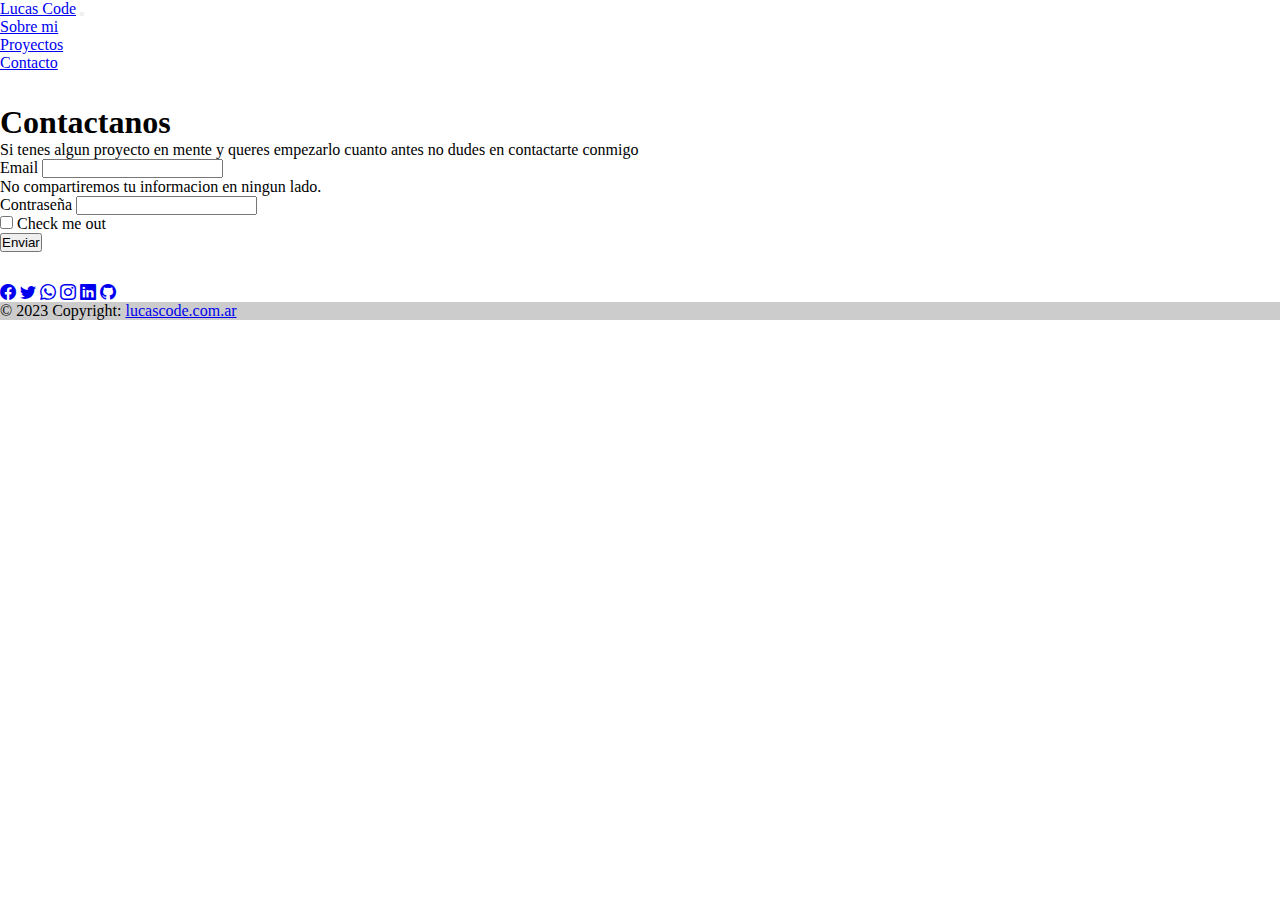
==== pages/contacto.html @ 853025fc "Converti los .css a sass" ====
<!DOCTYPE html>
<html lang="es">
<head>
    <meta charset="UTF-8">
    <meta http-equiv="X-UA-Compatible" content="IE=edge">
    <meta name="viewport" content="width=device-width, initial-scale=1.0">
    <link href="https://cdn.jsdelivr.net/npm/bootstrap@5.3.0-alpha1/dist/css/bootstrap.min.css" rel="stylesheet" integrity="sha384-GLhlTQ8iRABdZLl6O3oVMWSktQOp6b7In1Zl3/Jr59b6EGGoI1aFkw7cmDA6j6gD" crossorigin="anonymous">    
    <link rel="stylesheet" href="https://cdn.jsdelivr.net/npm/bootstrap-icons@1.10.3/font/bootstrap-icons.css">
    <link rel="stylesheet" href="contact.css">
    <title>Contacto</title>
</head>
<body>
    <!-- BARRA DE NAVEGACION -->
<header>
    <nav class="navbar navbar-expand-lg bg-body-tertiary "navbar bg-dark" data-bs-theme="dark"">
    <div class="container-fluid">
        <a class="navbar-brand" href="#">Lucas Code</a>
        <button class="navbar-toggler" type="button" data-bs-toggle="collapse" data-bs-target="#navbarNav" aria-controls="navbarNav" aria-expanded="false" aria-label="Toggle navigation">
        <span class="navbar-toggler-icon"></span>
        </button>
        <div class="collapse navbar-collapse" id="navbarNav">
        <ul class="navbar-nav">
            <li class="nav-item">
            <a class="nav-link active" aria-current="page" href="../index.html">Sobre mi</a>
            </li>
            <li class="nav-item">
            <a class="nav-link" href="proyectos.html">Proyectos</a>
            </li>
            <li class="nav-item">
            <a class="nav-link" href="contacto.html">Contacto</a>
            </li>
        </ul>
        </div>
    </div>
    </nav>
</header>
<!-- BARRA DE NAVEGACION -->

<form>
    <div class="container">
        <div class="info">
            <h1>Contactanos</h1>
            <p>Si tenes algun proyecto en mente y queres empezarlo cuanto antes no dudes en contactarte conmigo</p>
        </div>
        <div class="mb-3">
            <label for="exampleInputEmail1" class="form-label">Email</label>
            <input type="email" class="form-control" id="exampleInputEmail1" aria-describedby="emailHelp">
            <div id="emailHelp" class="form-text">No compartiremos tu informacion en ningun lado.</div>
        </div>
        <div class="mb-3">
            <label for="exampleInputPassword1" class="form-label">Contraseña</label>
            <input type="password" class="form-control" id="exampleInputPassword1">
        </div>
        <div class="mb-3 form-check">
            <input type="checkbox" class="form-check-input" id="exampleCheck1">
            <label class="form-check-label" for="exampleCheck1">Check me out</label>
        </div>
        <button type="submit" class="btn btn-primary">Enviar</button>
    </form>
    </div>

<!-- FOOTER -->
<footer class="bg-dark text-center text-white fixed-bottom ">
    <!-- Grid container -->
    <div class="container p-4 pb-0">
    <!-- Section: Redes -->
    <section class="mb-3">
        <!-- Facebook -->
        <a class="btn btn-outline-light btn-floating m-1" href="#!" role="button"
        ><i class="bi bi-facebook"></i></a>

        <!-- Twitter -->
        <a class="btn btn-outline-light btn-floating m-1" href="#!" role="button"
        ><i class="bi bi-twitter"></i></a>

        <!-- Whatsapp -->
        <a class="btn btn-outline-light btn-floating m-1" href="#!" role="button"
        ><i class="bi bi-whatsapp"></i></a>

        <!-- Instagram -->
        <a class="btn btn-outline-light btn-floating m-1" href="#!" role="button"
        ><i class="bi bi-instagram"></i></a>

        <!-- Linkedin -->
        <a class="btn btn-outline-light btn-floating m-1" href="#!" role="button"
        ><i class="bi bi-linkedin"></i></a>

        <!-- Github -->
        <a class="btn btn-outline-light btn-floating m-1" href="#!" role="button"
        ><i class="bi bi-github"></i></a>
    </section>
    <!-- Section: Redes -->
    </div>
    <!-- Grid container -->

    <!-- Copyright -->
    <div class="text-center p-3" style="background-color: rgba(0, 0, 0, 0.2);">
    © 2023 Copyright:
    <a class="text-white" href="#!">lucascode.com.ar</a>
    </div>
    <!-- Copyright -->
</footer>
<!-- FOOTER -->
    
</body>
</html>
---- pages/contact.css ----
@import url("https://fonts.googleapis.com/css2?family=Figtree:wght@300;400;500;600;700;800&display=swap");
@import url("https://fonts.googleapis.com/css2?family=Noto+Sans:wght@600&display=swap");
* {
  margin: 0;
  padding: 0;
  box-sizing: border-box;
}

#navbarNav {
  flex-direction: row-reverse;
}

.container {
  margin-top: 2rem;
}/*# sourceMappingURL=contact.css.map */
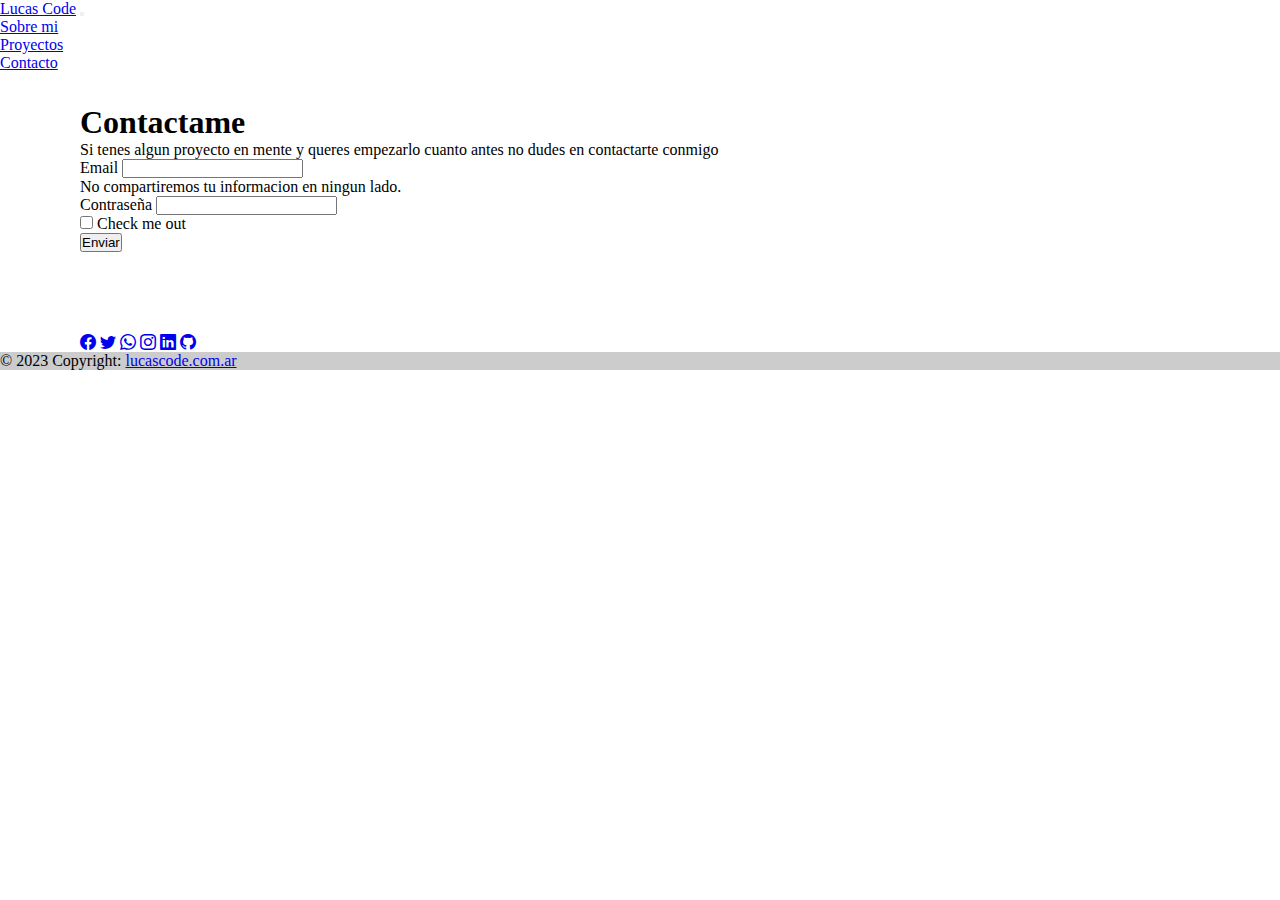
==== commit 57f799f0: "Final" ====
--- a/pages/contacto.html
+++ b/pages/contacto.html
@@ -7,39 +7,43 @@
     <link href="https://cdn.jsdelivr.net/npm/bootstrap@5.3.0-alpha1/dist/css/bootstrap.min.css" rel="stylesheet" integrity="sha384-GLhlTQ8iRABdZLl6O3oVMWSktQOp6b7In1Zl3/Jr59b6EGGoI1aFkw7cmDA6j6gD" crossorigin="anonymous">    
     <link rel="stylesheet" href="https://cdn.jsdelivr.net/npm/bootstrap-icons@1.10.3/font/bootstrap-icons.css">
     <link rel="stylesheet" href="contact.css">
-    <title>Contacto</title>
+    <title>Lucas Code - Contacto</title>
+    <meta name="description" content="Contactanos y seguinos en nuestras redes sociales">
+    <meta name="keywords" content="Diseño web, web design, diseño de sitio web, diseñador web, web design, web creator">
 </head>
 <body>
-    <!-- BARRA DE NAVEGACION -->
+<!-- BARRA DE NAVEGACION -->
+
 <header>
     <nav class="navbar navbar-expand-lg bg-body-tertiary "navbar bg-dark" data-bs-theme="dark"">
-    <div class="container-fluid">
-        <a class="navbar-brand" href="#">Lucas Code</a>
+      <div class="container-fluid">
+        <a class="navbar-brand" href="/index.html">Lucas Code</a>
         <button class="navbar-toggler" type="button" data-bs-toggle="collapse" data-bs-target="#navbarNav" aria-controls="navbarNav" aria-expanded="false" aria-label="Toggle navigation">
-        <span class="navbar-toggler-icon"></span>
+          <span class="navbar-toggler-icon"></span>
         </button>
         <div class="collapse navbar-collapse" id="navbarNav">
-        <ul class="navbar-nav">
+          <ul class="navbar-nav">
             <li class="nav-item">
-            <a class="nav-link active" aria-current="page" href="../index.html">Sobre mi</a>
+              <a class="nav-link" href="../index.html">Sobre mi</a>
             </li>
             <li class="nav-item">
-            <a class="nav-link" href="proyectos.html">Proyectos</a>
+              <a class="nav-link" href="proyectos.html">Proyectos</a>
             </li>
             <li class="nav-item">
-            <a class="nav-link" href="contacto.html">Contacto</a>
+              <a class="nav-link active" aria-current="page" href="contacto.html">Contacto</a>
             </li>
-        </ul>
+          </ul>
         </div>
-    </div>
+      </div>
     </nav>
 </header>
+
 <!-- BARRA DE NAVEGACION -->
 
 <form>
     <div class="container">
         <div class="info">
-            <h1>Contactanos</h1>
+            <h1>Contactame</h1>
             <p>Si tenes algun proyecto en mente y queres empezarlo cuanto antes no dudes en contactarte conmigo</p>
         </div>
         <div class="mb-3">
@@ -59,8 +63,9 @@
     </form>
     </div>
 
+    <div class="espacio"></div>
 <!-- FOOTER -->
-<footer class="bg-dark text-center text-white fixed-bottom ">
+<footer class="bg-dark text-center text-white ">
     <!-- Grid container -->
     <div class="container p-4 pb-0">
     <!-- Section: Redes -->
@@ -101,6 +106,11 @@
     <!-- Copyright -->
 </footer>
 <!-- FOOTER -->
-    
+
+<!--JAVASCRIPT-->
+<script src="https://cdn.jsdelivr.net/npm/bootstrap@5.3.0-alpha1/dist/js/bootstrap.bundle.min.js" integrity="sha384-w76AqPfDkMBDXo30jS1Sgez6pr3x5MlQ1ZAGC+nuZB+EYdgRZgiwxhTBTkF7CXvN" crossorigin="anonymous"></script>
+<!--JAVASCRIPT-->
+
+
 </body>
 </html>--- a/pages/contact.css
+++ b/pages/contact.css
@@ -1,5 +1,6 @@
 @import url("https://fonts.googleapis.com/css2?family=Figtree:wght@300;400;500;600;700;800&display=swap");
 @import url("https://fonts.googleapis.com/css2?family=Noto+Sans:wght@600&display=swap");
+@import url("https://fonts.googleapis.com/css2?family=Open+Sans:wght@300;400&display=swap");
 * {
   margin: 0;
   padding: 0;
@@ -12,4 +13,10 @@
 
 .container {
   margin-top: 2rem;
+  padding-left: 5rem;
+  padding-right: 5rem;
+}
+
+.espacio {
+  height: 50px;
 }/*# sourceMappingURL=contact.css.map */